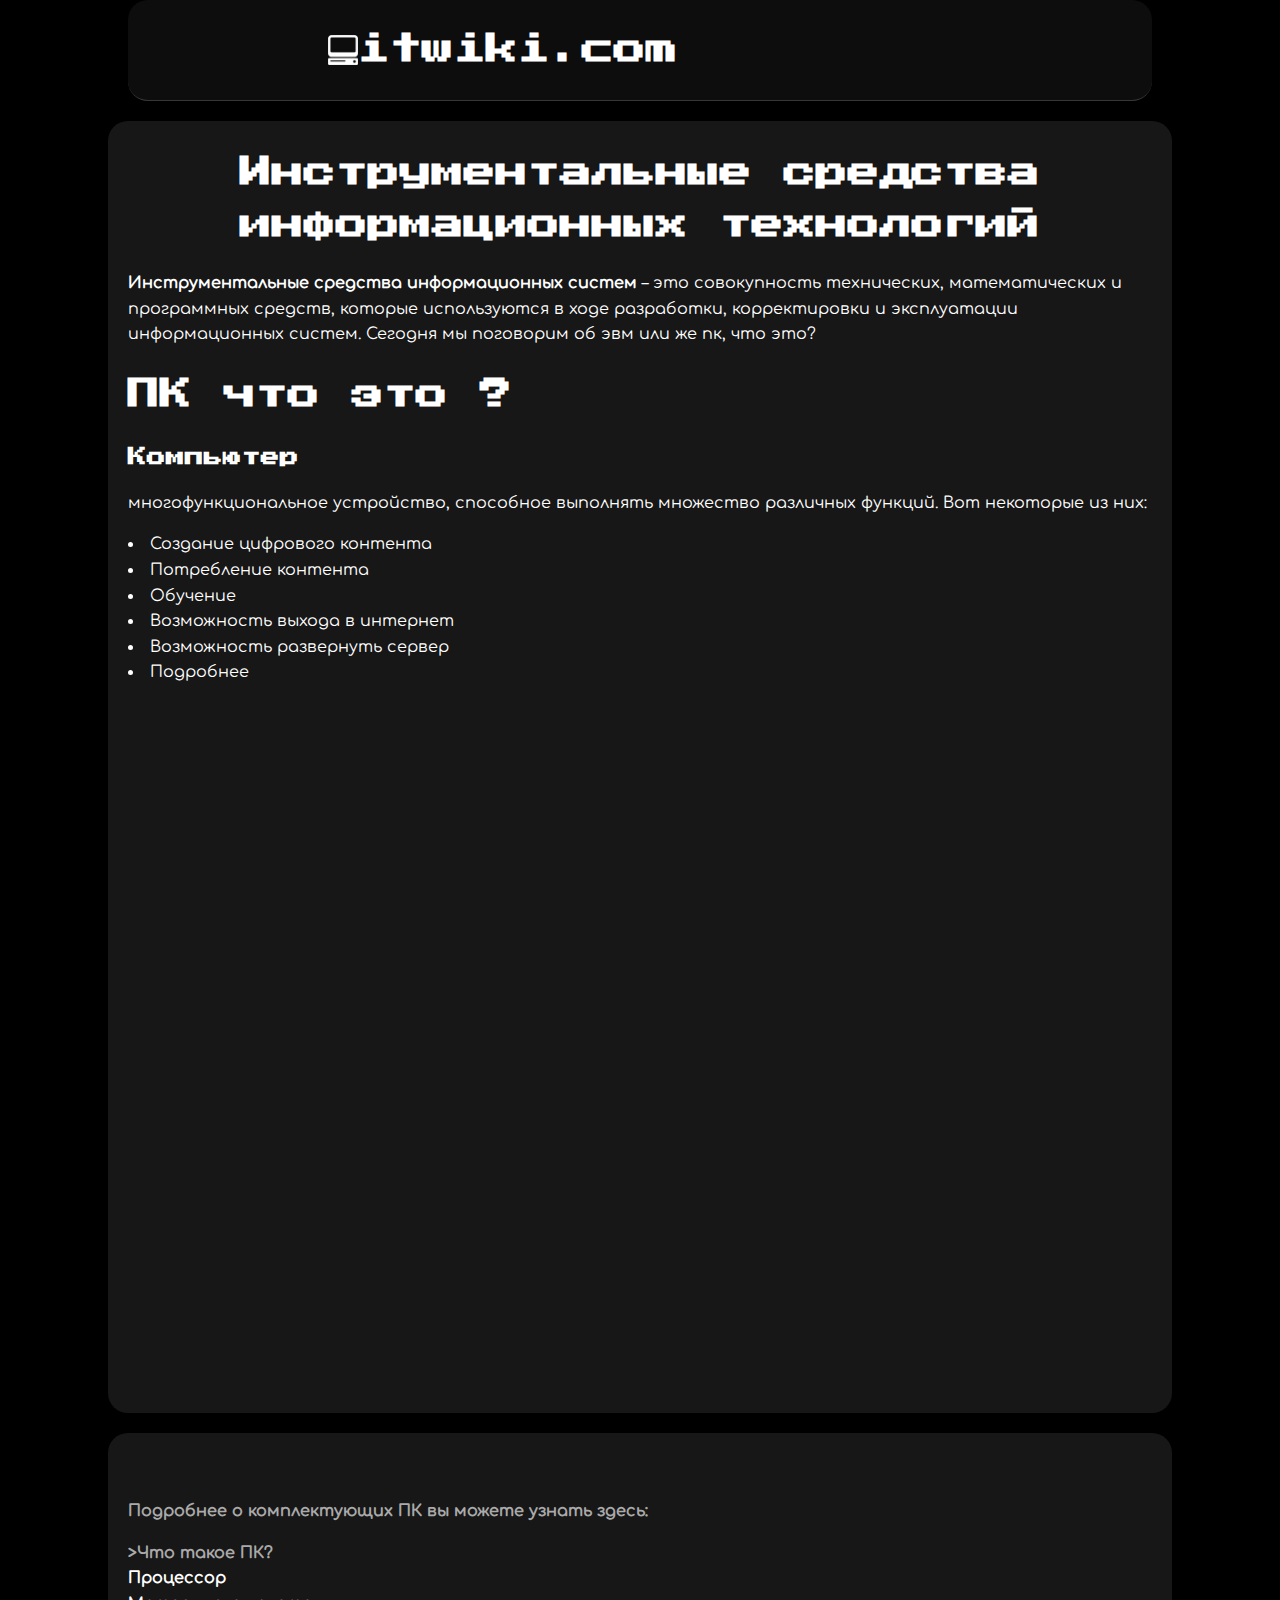
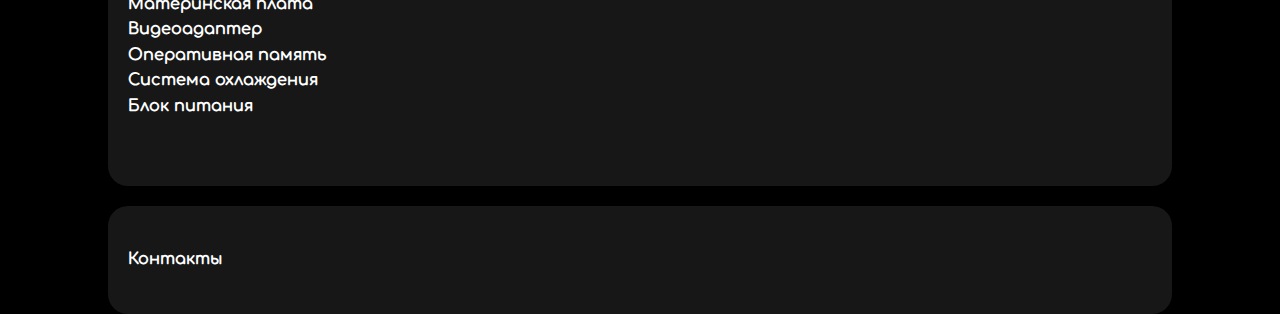
==== index.html @ 966d409d "адаптация под iphone 7/8/se" ====
<html>
<head>
	<title> itwiki.com </title>
	<link rel="stylesheet" href="style.css">
	<link rel="shortcut icon" href="logo.png" type="image/png">
	<meta name="viewport" content="width=device-width, initial-scale=1.0">

</head>

<body>
	<section class="uou">
		<h1><center><img class = "logo" src="img/computer-64.png" alt="лого сайта">itwiki.com</center></h1>
	</section>

			<div class="main2">
				<h1><center>Инструментальные средства<br>информационных технологий</center></h1>

				
				<p><strong>Инструментальные средства информационных систем</strong> – это совокупность технических, математических и программных средств, которые используются в ходе разработки, корректировки и эксплуатации информационных систем.
				Сегодня мы поговорим об эвм или же пк, что это?</p>
				<h1>ПК что это ?</h1>
				<h3>Компьютер</h3>
				<p>многофункциональное устройство, способное выполнять множество различных функций. Вот некоторые из них:</p>
					<li>Создание цифрового контента
					<li>Потребление контента
					<li>Обучение</li>
					<li>Возможность выхода в интернет</li>
					<li>Возможность развернуть сервер</li>
					<li><A href="https://it-uroki.ru/uroki/zachem-vam-nuzhen-kompyuter.html">Подробнее</A></li>

				<p>	
					<center>
						<iframe width="100%" height="75%" src="https://www.youtube.com/embed/CsXQWj5-DF8?si=UBaRxLVvcV7P4Ffa" title="YouTube video player" frameborder="0" allow="accelerometer; autoplay; clipboard-write; encrypted-media; gyroscope; picture-in-picture; web-share" referrerpolicy="strict-origin-when-cross-origin" allowfullscreen></iframe>
					</center>
				</p>

			</div>

	<section>
		<p>
			<strong>Подробнее о комплектующих ПК вы можете узнать здесь:</strong>
			<li><b>>Что такое ПК?</b></li>
			<li><a href="1.html" ><b>Процессор</b></a></li>
			<li><a href="2.html"><b>Материнская плата</b></a></li>
			<li><A href="3.html"><b>Видеоадаптер</b></a></li>
			<li><a href="4.html"><b>Оперативная память</b></a></li>
			<li><a href="5.html"><b>Система охлаждения</b></a></li>
			<li><a href="6.html"><b>Блок питания</b></a></li>
		</p>
	</section>

	<footer class="dd">
		<li><a href="7.html"><h4>Контакты</h4></a></li>
	</footer>
</body>

</html>
---- style.css ----
body {
    font-family: Arial, sans-serif;
    line-height: 1.6;
    margin: 0;
    padding: 0;
    background-color: #000000;
}

nav {
    background: #171717;
    color: #fff;
    padding: 10px;  
    text-align: center;
    margin-bottom: 20px;

}

nav ul {
    list-style-type: none;
    margin: 0;
    padding: 0;
    margin-bottom: 12px;
}

nav ul li {
    display: inline;
    margin-right: 10px;
}

nav ul li a {
    color: #AAAAAA;
    text-decoration: none;
}

nav ul li a:hover {
    text-decoration: underline;
    
}

.main2 {
    padding: 20px;
    padding-left: 20px;
    padding-top: 5px;
    padding-bottom: 20px;
    padding-right: 20px;
    max-width: 80%;
    margin: auto;
    background: #171717;
    margin-top: 12px;
    margin-bottom: 20px;
    border-radius: 20px;
    color: white;
    
}

nav {
    margin-bottom: 20px;
}

ul {
    list-style-type: square;
    margin-left: 20px;
}


#white   {
    color: white;

}

.uou {
padding-left: 200px;
padding-right: 200px;
align-items: center;
box-sizing: border-box;
display: flex;
height: 48;
background-color: #0D0D0D;
color: white;
border-bottom: 1px solid #373737; 
}
 h2 h3 h4 h5 h6 {
    font-family: "Inter";
    color: white;

}
.line {
    border-bottom: 1px solid #373737; /* Параметры линии */
   }
 A {
    text-decoration: none;
    color: white;
 }

 footer {
    list-style-type: none;
    color: #AAAAAA;
    background: #171717;
    padding-bottom: 20px;
    padding-left: 20px;
    padding-right: 20px;
    padding-top: 20px;
    text-align: center;
    display: flex;
    margin-block-start: 1em;
    margin-inline-end: 0px;
    unicode-bidi: isolate;
    max-width: 80%;
    margin: auto;
    border-radius: 20px;

}
   
dd {
    padding-left: 20px;
    width: calc(25% - 32px);
}

section {
    list-style-type: none;
    color: #AAAAAA;
    background: #171717;
    padding-bottom: 50px;
    padding-left: 20px;
    padding-right: 20px;
    padding-top: 50px;
;    margin-block-start: 1em;
    margin-inline-end: 0px;
    unicode-bidi: isolate;
    max-width: 80%;
    margin: auto;
    padding-left: 20px;
    margin-bottom: 20px;
    border-radius: 20px;
}
.logo {
    width: 30px;
    height: 30px;
}
@font-face {
  font-family: "PressStart2P";
  src: url(fonts/Press_Start_2P/PressStart2P-Regular.ttf) format("truetype");
  font-style: normal;
  font-weight: normal;
}
h1{
  font-family: "PressStart2P";
}
h2{
  font-family: "PressStart2P";
}
h3{
  font-family: "PressStart2P";
}
@font-face {
  font-family: "Comfortaa";
  src: url(fonts/Comfortaa/static/Comfortaa-Regular.ttf) format("truetype");
  font-style: normal;
  font-weight: normal;
}
p{
  font-family: "Comfortaa";
}
li{
  font-family: "Comfortaa";
}
@media (max-width: 1200px){
    .main2{
       padding: 20px;
        padding-left: 20px;
        padding-top: 5px;
        padding-bottom: 20px;
        padding-right: 20px;
        max-width: 80%;
    }
}

@media (max-width: 992px){
    .main2{
        padding: 60px;
        max-width: 100%; 
    }
}
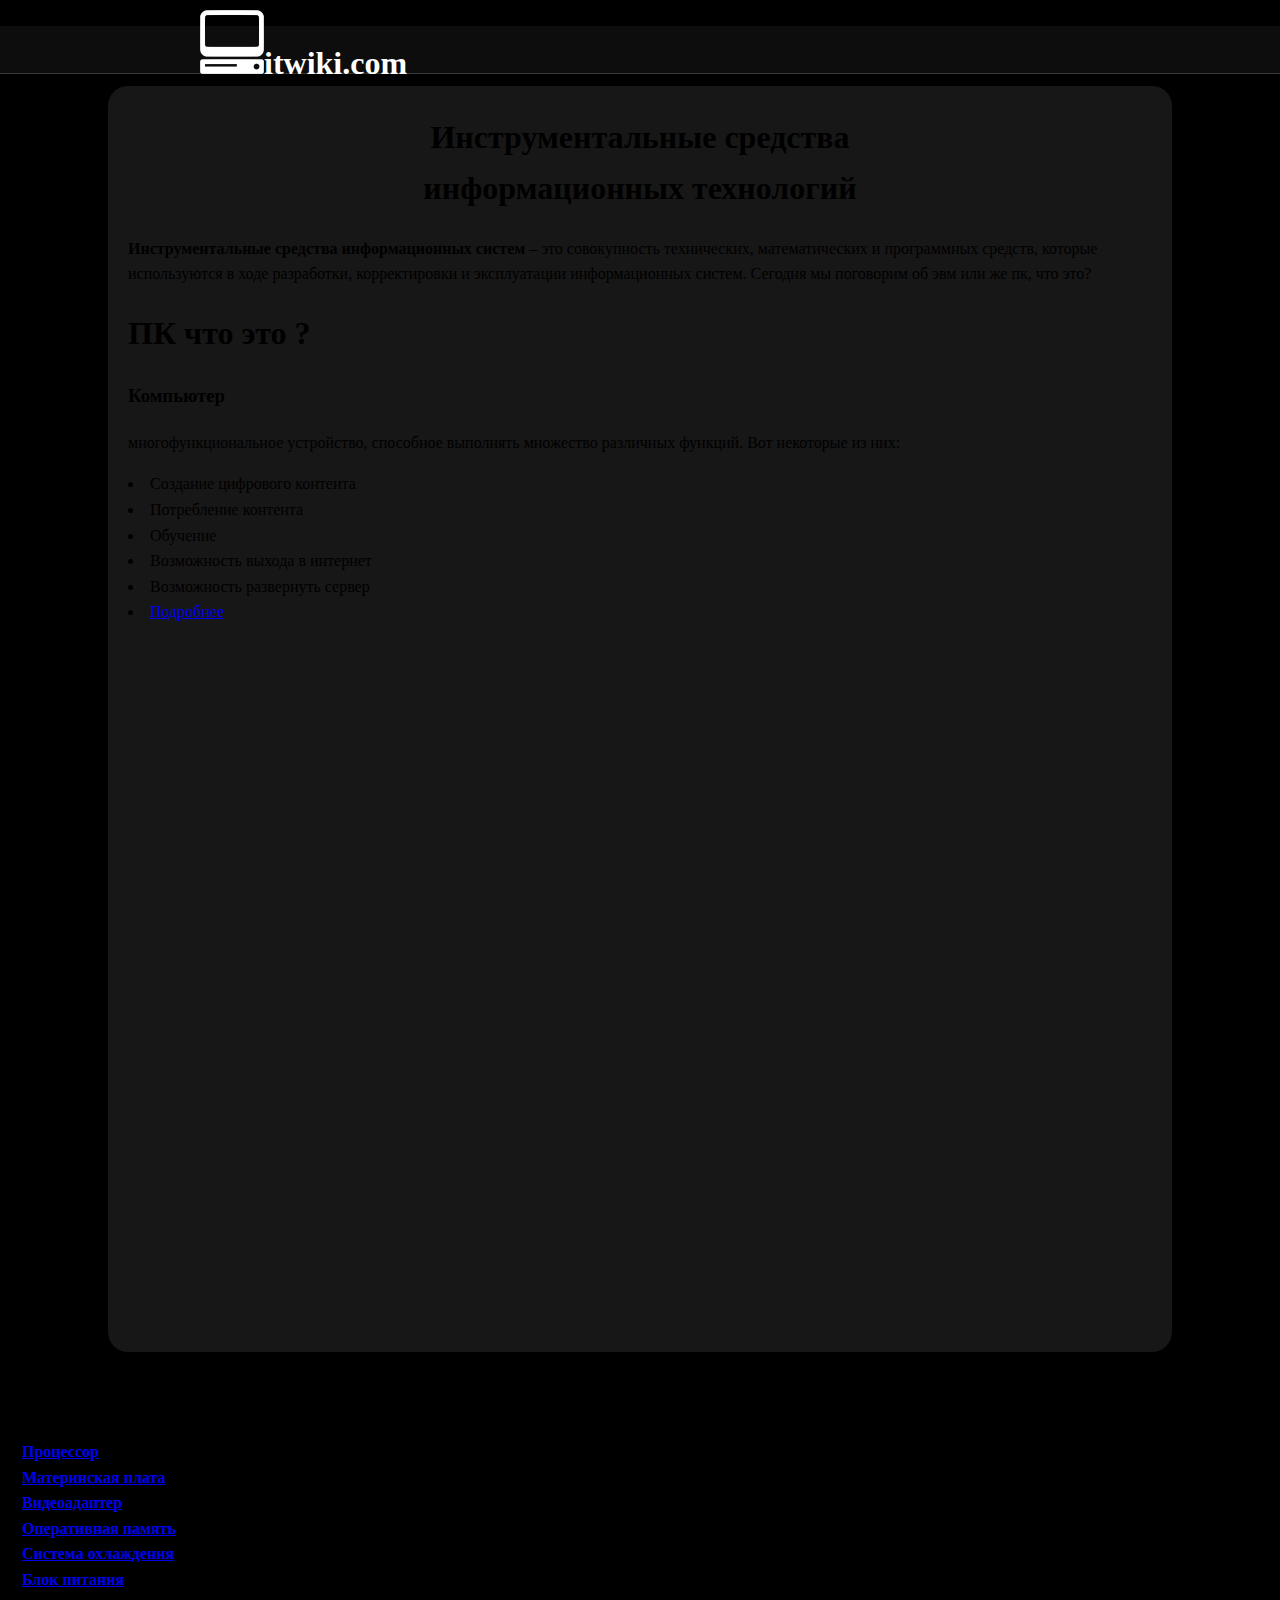
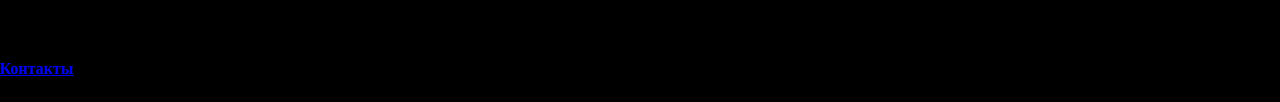
==== commit 1834c660: "Merge branch 'main' of https://github.com/Tennoa/Itwiki.comm" ====
--- a/index.html
+++ b/index.html
@@ -3,8 +3,10 @@
 	<title> itwiki.com </title>
 	<link rel="stylesheet" href="style.css">
 	<link rel="shortcut icon" href="logo.png" type="image/png">
-	<meta name="viewport" content="width=device-width, initial-scale=1.0">
+<<<<<<< HEAD
 
+=======
+>>>>>>> 5b8946da339cbfb3bf8da287db0793c77525021d
 </head>
 
 <body>
@@ -12,7 +14,8 @@
 		<h1><center><img class = "logo" src="img/computer-64.png" alt="лого сайта">itwiki.com</center></h1>
 	</section>
 
-			<div class="main2">
+	<main>
+			<div id="white">
 				<h1><center>Инструментальные средства<br>информационных технологий</center></h1>
 
 				
@@ -28,6 +31,7 @@
 					<li>Возможность развернуть сервер</li>
 					<li><A href="https://it-uroki.ru/uroki/zachem-vam-nuzhen-kompyuter.html">Подробнее</A></li>
 
+
 				<p>	
 					<center>
 						<iframe width="100%" height="75%" src="https://www.youtube.com/embed/CsXQWj5-DF8?si=UBaRxLVvcV7P4Ffa" title="YouTube video player" frameborder="0" allow="accelerometer; autoplay; clipboard-write; encrypted-media; gyroscope; picture-in-picture; web-share" referrerpolicy="strict-origin-when-cross-origin" allowfullscreen></iframe>
@@ -35,6 +39,8 @@
 				</p>
 
 			</div>
+
+	</main>
 
 	<section>
 		<p>
@@ -54,4 +60,4 @@
 	</footer>
 </body>
 
-</html>
+</html>--- a/style.css
+++ b/style.css
@@ -1,71 +1,80 @@
 body {
-    font-family: Arial, sans-serif;
+<<<<<<< HEAD
+  font-family: Arial, sans-serif;
+  line-height: 1.6;
+  margin: 0;
+  padding: 0;
+  background-color: #000000;
+=======
     line-height: 1.6;
     margin: 0;
     padding: 0;
     background-color: #000000;
+>>>>>>> 5b8946da339cbfb3bf8da287db0793c77525021d
 }
 
 nav {
-    background: #171717;
-    color: #fff;
-    padding: 10px;  
-    text-align: center;
-    margin-bottom: 20px;
+  background: #171717;
+  color: #fff;
+  padding: 10px;  
+  text-align: center;
+  margin-bottom: 20px;
 
 }
 
 nav ul {
-    list-style-type: none;
-    margin: 0;
-    padding: 0;
-    margin-bottom: 12px;
+  list-style-type: none;
+  margin: 0;
+  padding: 0;
+  margin-bottom: 12px;
 }
 
 nav ul li {
-    display: inline;
-    margin-right: 10px;
+  display: inline;
+  margin-right: 10px;
 }
 
 nav ul li a {
-    color: #AAAAAA;
-    text-decoration: none;
+  color: #AAAAAA;
+  text-decoration: none;
 }
 
 nav ul li a:hover {
-    text-decoration: underline;
-    
+  text-decoration: underline;
+  
 }
 
-.main2 {
-    padding: 20px;
-    padding-left: 20px;
-    padding-top: 5px;
-    padding-bottom: 20px;
-    padding-right: 20px;
-    max-width: 80%;
-    margin: auto;
-    background: #171717;
-    margin-top: 12px;
-    margin-bottom: 20px;
-    border-radius: 20px;
-    color: white;
-    
+main {
+  padding: 20px;
+  padding-left: 20px;
+  padding-top: 5px;
+  padding-bottom: 20px;
+  padding-right: 20px;
+  max-width: 80%;
+  margin: auto;
+  background: #171717;
+  margin-top: 12px;
+  margin-bottom: 20px;
+  border-radius: 20px;
 }
 
 nav {
-    margin-bottom: 20px;
+  margin-bottom: 20px;
 }
 
 ul {
-    list-style-type: square;
-    margin-left: 20px;
+  list-style-type: square;
+  margin-left: 20px;
 }
 
 
 #white   {
+<<<<<<< HEAD
+  color: white;
+
+=======
     color: white;
-
+>>>>>>> 5b8946da339cbfb3bf8da287db0793c77525021d
 }
 
 .uou {
@@ -79,106 +88,95 @@
 color: white;
 border-bottom: 1px solid #373737; 
 }
- h2 h3 h4 h5 h6 {
-    font-family: "Inter";
-    color: white;
+<<<<<<< HEAD
+h2 h3 h4 h5 h6 {
+  font-family: "Inter";
+  color: white;
+=======
+>>>>>>> 5b8946da339cbfb3bf8da287db0793c77525021d
+
+.line {
+  border-bottom: 1px solid #373737; /* Параметры линии */
+ }
+A {
+  text-decoration: none;
+  color: white;
+}
+
+footer {
+  list-style-type: none;
+  color: #AAAAAA;
+  background: #171717;
+  padding-bottom: 20px;
+  padding-left: 20px;
+  padding-right: 20px;
+  padding-top: 20px;
+  text-align: center;
+  display: flex;
+  margin-block-start: 1em;
+  margin-inline-end: 0px;
+  unicode-bidi: isolate;
+  max-width: 80%;
+  margin: auto;
+  border-radius: 20px;
 
 }
-.line {
-    border-bottom: 1px solid #373737; /* Параметры линии */
-   }
- A {
-    text-decoration: none;
-    color: white;
- }
-
- footer {
-    list-style-type: none;
-    color: #AAAAAA;
-    background: #171717;
-    padding-bottom: 20px;
-    padding-left: 20px;
-    padding-right: 20px;
-    padding-top: 20px;
-    text-align: center;
-    display: flex;
-    margin-block-start: 1em;
-    margin-inline-end: 0px;
-    unicode-bidi: isolate;
-    max-width: 80%;
-    margin: auto;
-    border-radius: 20px;
-
-}
-   
+ 
 dd {
-    padding-left: 20px;
-    width: calc(25% - 32px);
+  padding-left: 20px;
+  width: calc(25% - 32px);
 }
 
 section {
-    list-style-type: none;
-    color: #AAAAAA;
-    background: #171717;
-    padding-bottom: 50px;
-    padding-left: 20px;
-    padding-right: 20px;
-    padding-top: 50px;
+  list-style-type: none;
+  color: #AAAAAA;
+  background: #171717;
+  padding-bottom: 50px;
+  padding-left: 20px;
+  padding-right: 20px;
+  padding-top: 50px;
 ;    margin-block-start: 1em;
-    margin-inline-end: 0px;
-    unicode-bidi: isolate;
-    max-width: 80%;
-    margin: auto;
-    padding-left: 20px;
-    margin-bottom: 20px;
-    border-radius: 20px;
+  margin-inline-end: 0px;
+  unicode-bidi: isolate;
+  max-width: 80%;
+  margin: auto;
+  padding-left: 20px;
+  margin-bottom: 20px;
+  border-radius: 20px;
 }
 .logo {
-    width: 30px;
-    height: 30px;
+  width: 30px;
+  height: 30px;
 }
 @font-face {
-  font-family: "PressStart2P";
-  src: url(fonts/Press_Start_2P/PressStart2P-Regular.ttf) format("truetype");
-  font-style: normal;
-  font-weight: normal;
+font-family: "PressStart2P";
+src: url(fonts/Press_Start_2P/PressStart2P-Regular.ttf) format("truetype");
+font-style: normal;
+font-weight: normal;
 }
 h1{
-  font-family: "PressStart2P";
+font-family: "PressStart2P";
 }
 h2{
-  font-family: "PressStart2P";
+font-family: "PressStart2P";
 }
 h3{
-  font-family: "PressStart2P";
+font-family: "PressStart2P";
 }
 @font-face {
-  font-family: "Comfortaa";
-  src: url(fonts/Comfortaa/static/Comfortaa-Regular.ttf) format("truetype");
-  font-style: normal;
-  font-weight: normal;
+font-family: "Comfortaa";
+src: url(fonts/Comfortaa/static/Comfortaa-Regular.ttf) format("truetype");
+font-style: normal;
+font-weight: normal;
 }
 p{
+font-family: "Comfortaa";
+}
+li{
+<<<<<<< HEAD
+font-family: "Comfortaa";
+}
+=======
   font-family: "Comfortaa";
 }
-li{
-  font-family: "Comfortaa";
-}
-@media (max-width: 1200px){
-    .main2{
-       padding: 20px;
-        padding-left: 20px;
-        padding-top: 5px;
-        padding-bottom: 20px;
-        padding-right: 20px;
-        max-width: 80%;
-    }
-}
-
-@media (max-width: 992px){
-    .main2{
-        padding: 60px;
-        max-width: 100%; 
-    }
-}
-
+>>>>>>> 5b8946da339cbfb3bf8da287db0793c77525021d
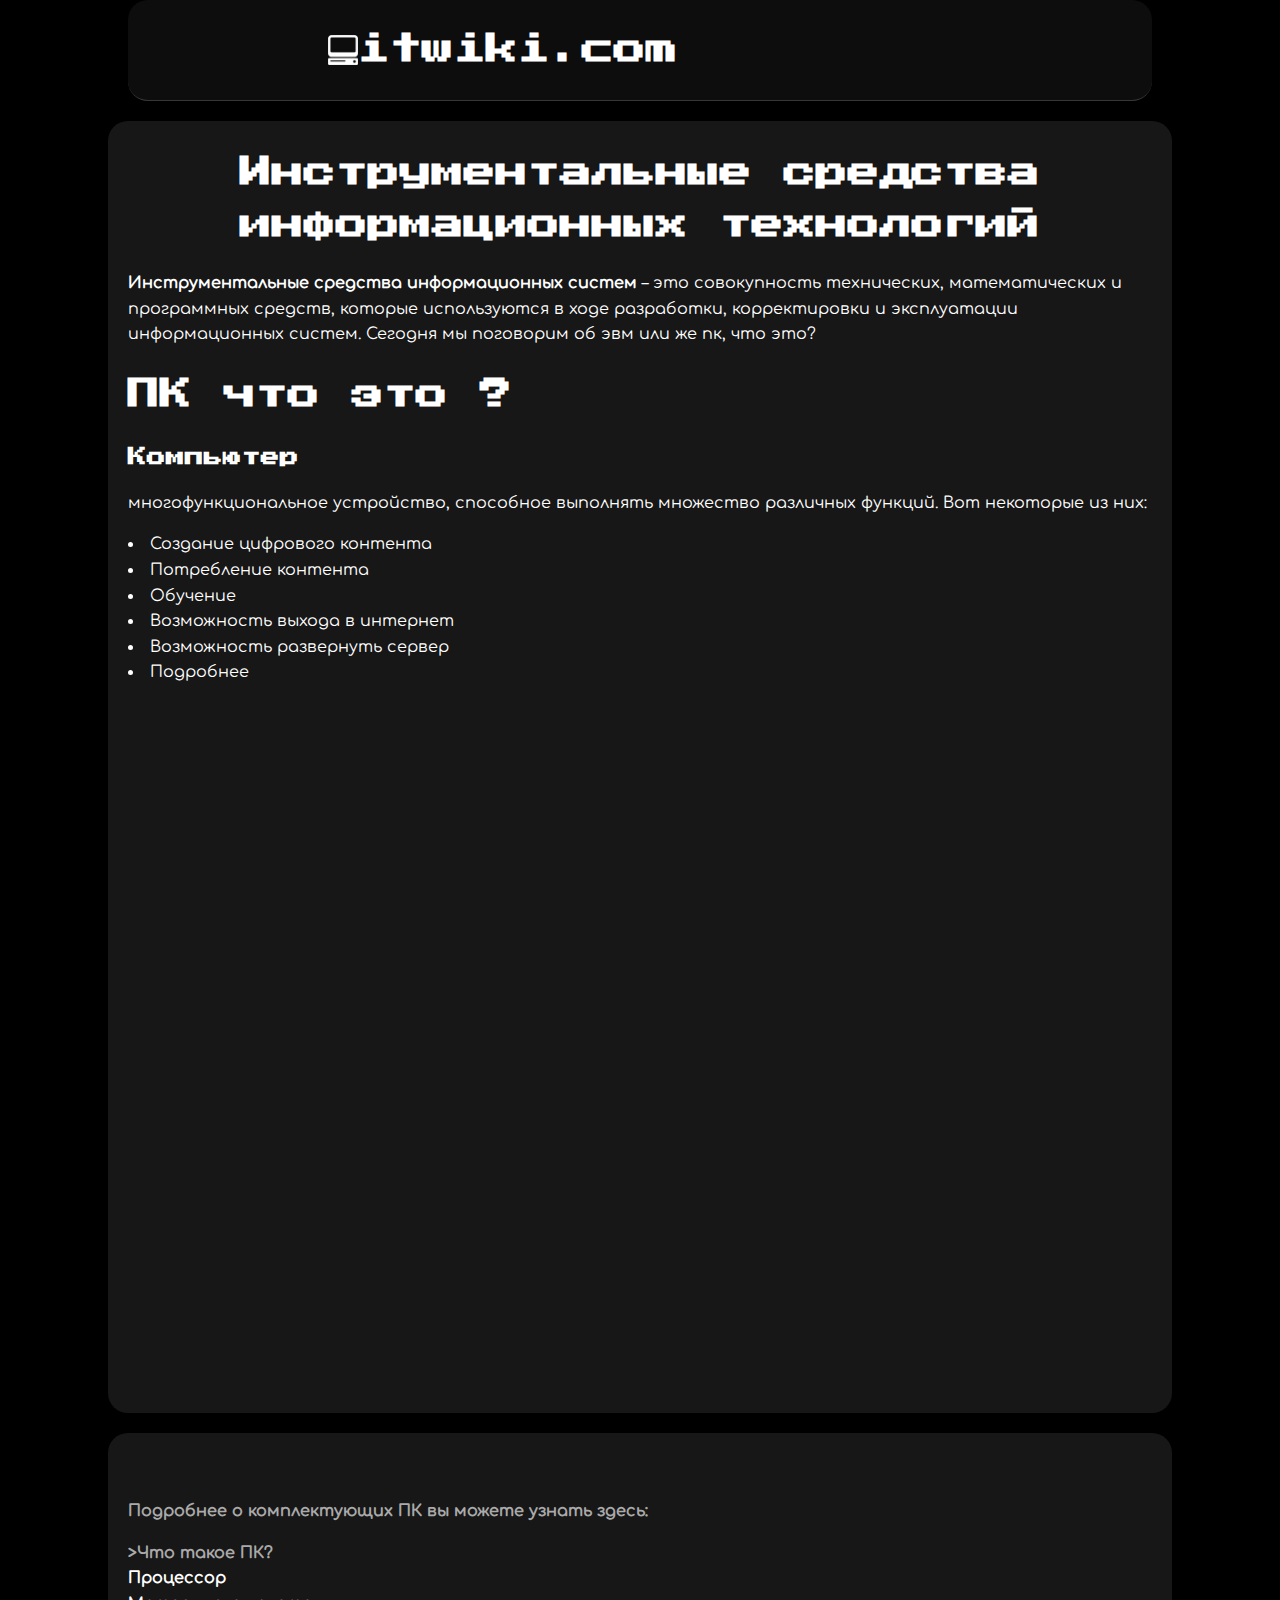
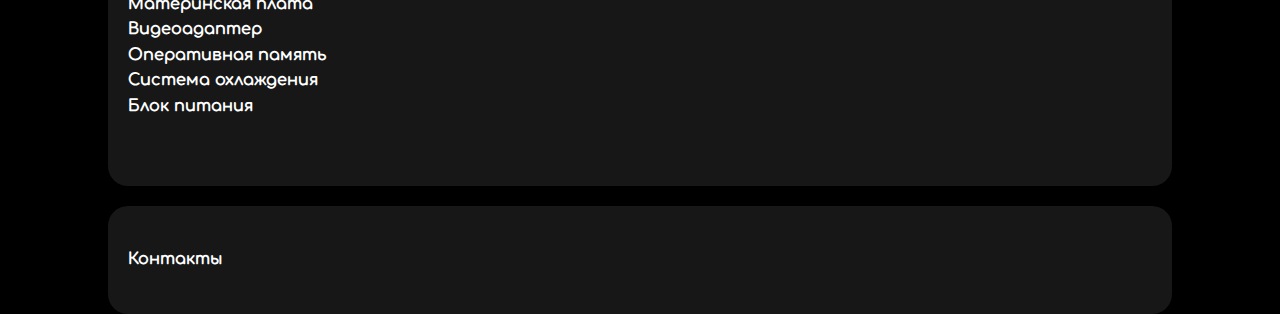
==== commit f78718cc: "возврат 2" ====
--- a/index.html
+++ b/index.html
@@ -3,10 +3,6 @@
 	<title> itwiki.com </title>
 	<link rel="stylesheet" href="style.css">
 	<link rel="shortcut icon" href="logo.png" type="image/png">
-<<<<<<< HEAD
-
-=======
->>>>>>> 5b8946da339cbfb3bf8da287db0793c77525021d
 </head>
 
 <body>
--- a/style.css
+++ b/style.css
@@ -1,16 +1,8 @@
 body {
-<<<<<<< HEAD
-  font-family: Arial, sans-serif;
-  line-height: 1.6;
-  margin: 0;
-  padding: 0;
-  background-color: #000000;
-=======
     line-height: 1.6;
     margin: 0;
     padding: 0;
     background-color: #000000;
->>>>>>> 5b8946da339cbfb3bf8da287db0793c77525021d
 }
 
 nav {
@@ -69,12 +61,7 @@
 
 
 #white   {
-<<<<<<< HEAD
-  color: white;
-
-=======
     color: white;
->>>>>>> 5b8946da339cbfb3bf8da287db0793c77525021d
 }
 
 .uou {
@@ -88,12 +75,6 @@
 color: white;
 border-bottom: 1px solid #373737; 
 }
-<<<<<<< HEAD
-h2 h3 h4 h5 h6 {
-  font-family: "Inter";
-  color: white;
-=======
->>>>>>> 5b8946da339cbfb3bf8da287db0793c77525021d
 
 .line {
   border-bottom: 1px solid #373737; /* Параметры линии */
@@ -173,10 +154,5 @@
 font-family: "Comfortaa";
 }
 li{
-<<<<<<< HEAD
-font-family: "Comfortaa";
-}
-=======
   font-family: "Comfortaa";
 }
->>>>>>> 5b8946da339cbfb3bf8da287db0793c77525021d
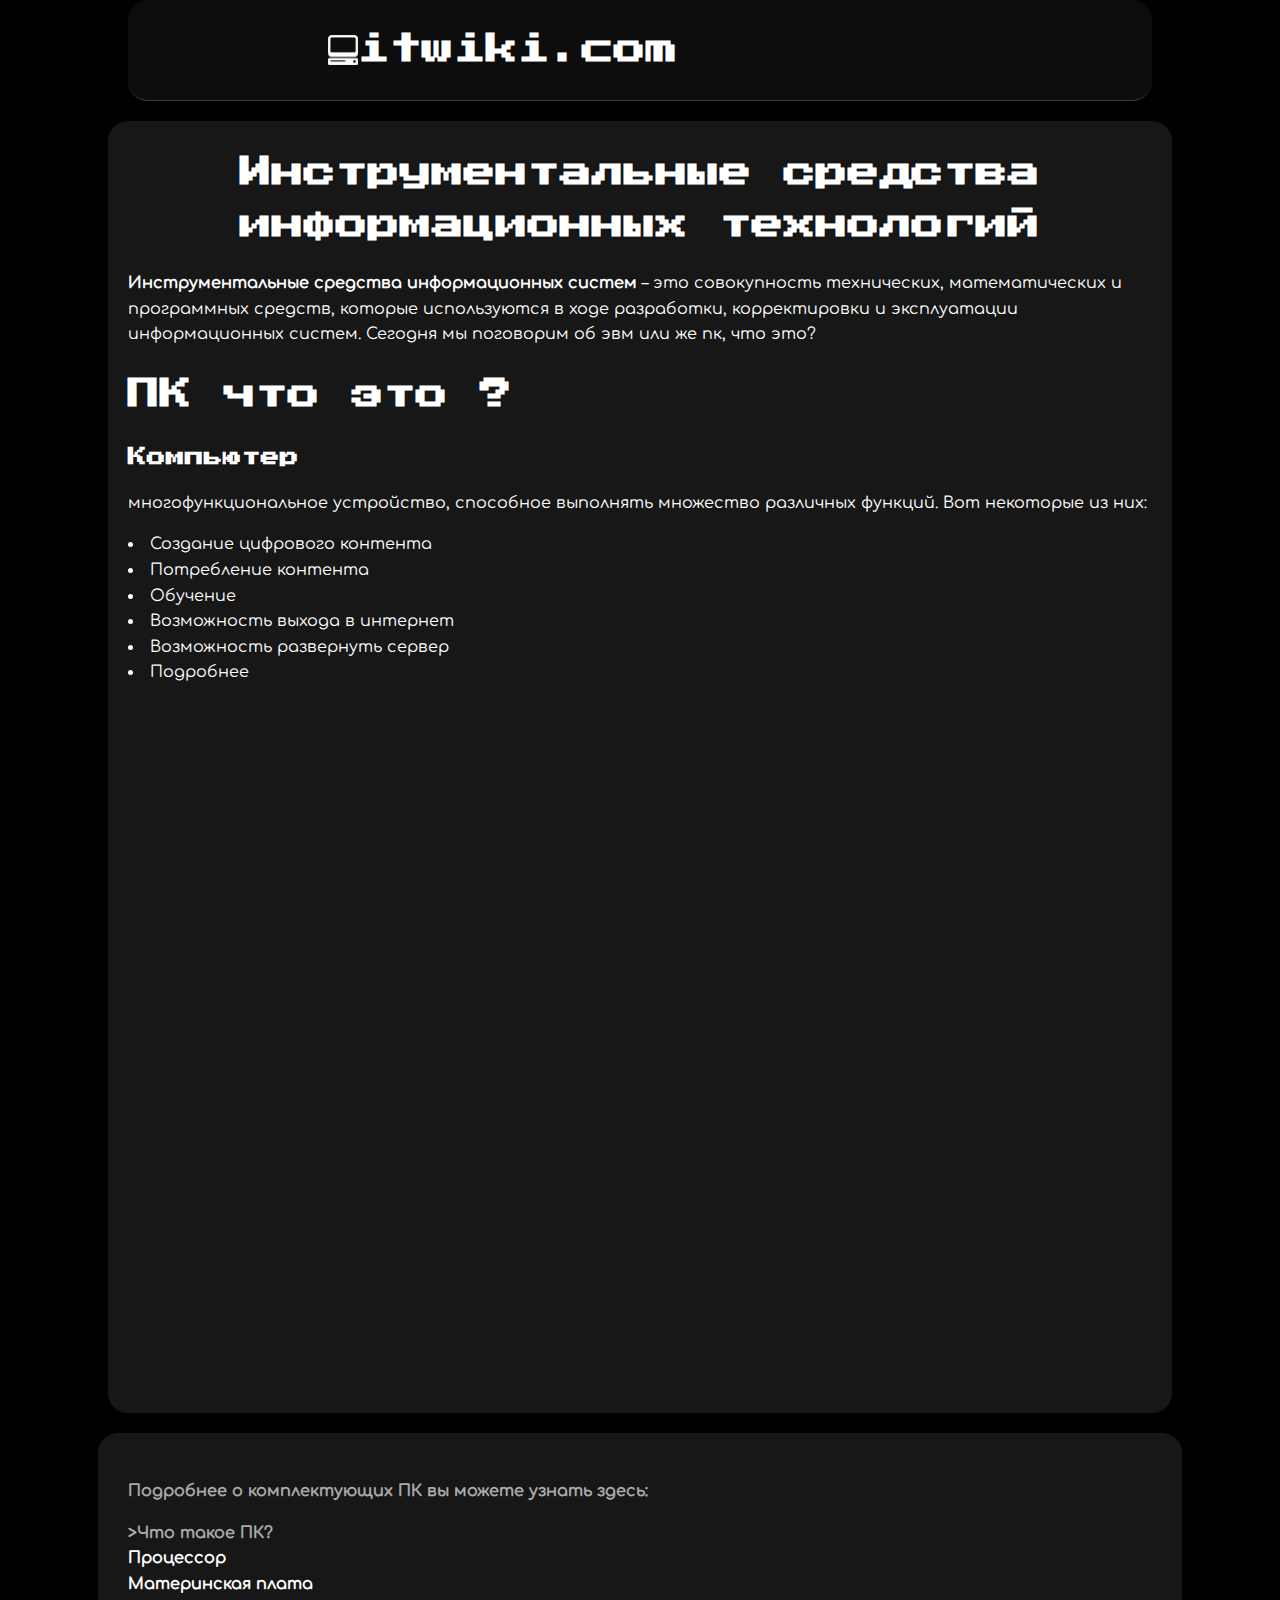
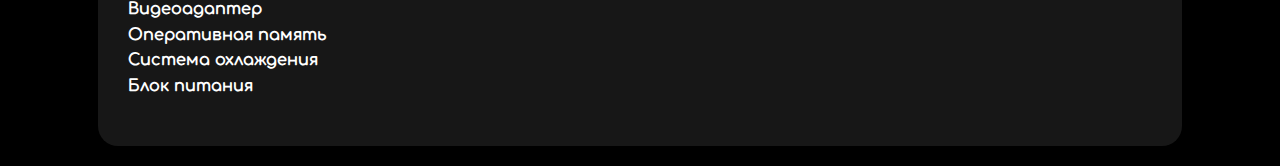
==== commit 004765d5: "адаптация под телефоны и планшеты" ====
--- a/index.html
+++ b/index.html
@@ -3,6 +3,7 @@
 	<title> itwiki.com </title>
 	<link rel="stylesheet" href="style.css">
 	<link rel="shortcut icon" href="logo.png" type="image/png">
+	<meta name="viewport" content="width=device-width, initial-scale=1.0">
 </head>
 
 <body>
@@ -38,7 +39,7 @@
 
 	</main>
 
-	<section>
+	<section class="op">
 		<p>
 			<strong>Подробнее о комплектующих ПК вы можете узнать здесь:</strong>
 			<li><b>>Что такое ПК?</b></li>
@@ -51,9 +52,7 @@
 		</p>
 	</section>
 
-	<footer class="dd">
-		<li><a href="7.html"><h4>Контакты</h4></a></li>
-	</footer>
+
 </body>
 
 </html>--- a/style.css
+++ b/style.css
@@ -36,19 +36,7 @@
   
 }
 
-main {
-  padding: 20px;
-  padding-left: 20px;
-  padding-top: 5px;
-  padding-bottom: 20px;
-  padding-right: 20px;
-  max-width: 80%;
-  margin: auto;
-  background: #171717;
-  margin-top: 12px;
-  margin-bottom: 20px;
-  border-radius: 20px;
-}
+
 
 nav {
   margin-bottom: 20px;
@@ -82,30 +70,6 @@
 A {
   text-decoration: none;
   color: white;
-}
-
-footer {
-  list-style-type: none;
-  color: #AAAAAA;
-  background: #171717;
-  padding-bottom: 20px;
-  padding-left: 20px;
-  padding-right: 20px;
-  padding-top: 20px;
-  text-align: center;
-  display: flex;
-  margin-block-start: 1em;
-  margin-inline-end: 0px;
-  unicode-bidi: isolate;
-  max-width: 80%;
-  margin: auto;
-  border-radius: 20px;
-
-}
- 
-dd {
-  padding-left: 20px;
-  width: calc(25% - 32px);
 }
 
 section {
@@ -150,9 +114,78 @@
 font-style: normal;
 font-weight: normal;
 }
+
 p{
 font-family: "Comfortaa";
 }
 li{
   font-family: "Comfortaa";
 }
+
+main {
+
+  padding-left: 20px;
+  padding-top: 5px;
+  padding-bottom: 20px;
+  padding-right: 20px;
+  max-width: 80%;
+  margin: auto;
+  background: #171717;
+  margin-top: 12px;
+  margin-bottom: 20px;
+  border-radius: 20px;
+}
+
+@media (min-width: 0px) {
+  @media (max-width: 992px) {
+    main{
+    background: #302f2f;
+    border-radius: 0px;
+    margin-top: 0px;
+    margin-bottom: 0px;
+    max-width: 100%;
+    }
+    section{
+      max-width: 100%;
+      margin-bottom: 0px;
+      border-radius: 0px;
+    }
+    .uou{
+      padding-left: 83px;
+      padding-top: 50px;
+      padding-bottom: 50px;
+      padding-right: 50px;
+      background-color: #1B1B1B;
+      font-size: 14px;
+    }
+      h1{
+      font-family: "PressStart2P";
+      font-size: 20px;
+      }
+      h2{
+      font-family: "PressStart2P";
+      font-size: 15px;
+      }
+      h3{
+      font-family: "PressStart2P";
+      font-size: 15px;}
+      h4{
+        font-family: "PressStart2P";
+        font-size: 15px;}
+      p{
+        font-family: "Comfortaa";
+        font-size: 15px;
+        }
+      li{
+          font-family: "Comfortaa";
+          font-size: 15px;
+        }
+      }
+    }
+    
+  
+
+  .op{
+    padding: 30px;
+    }
+    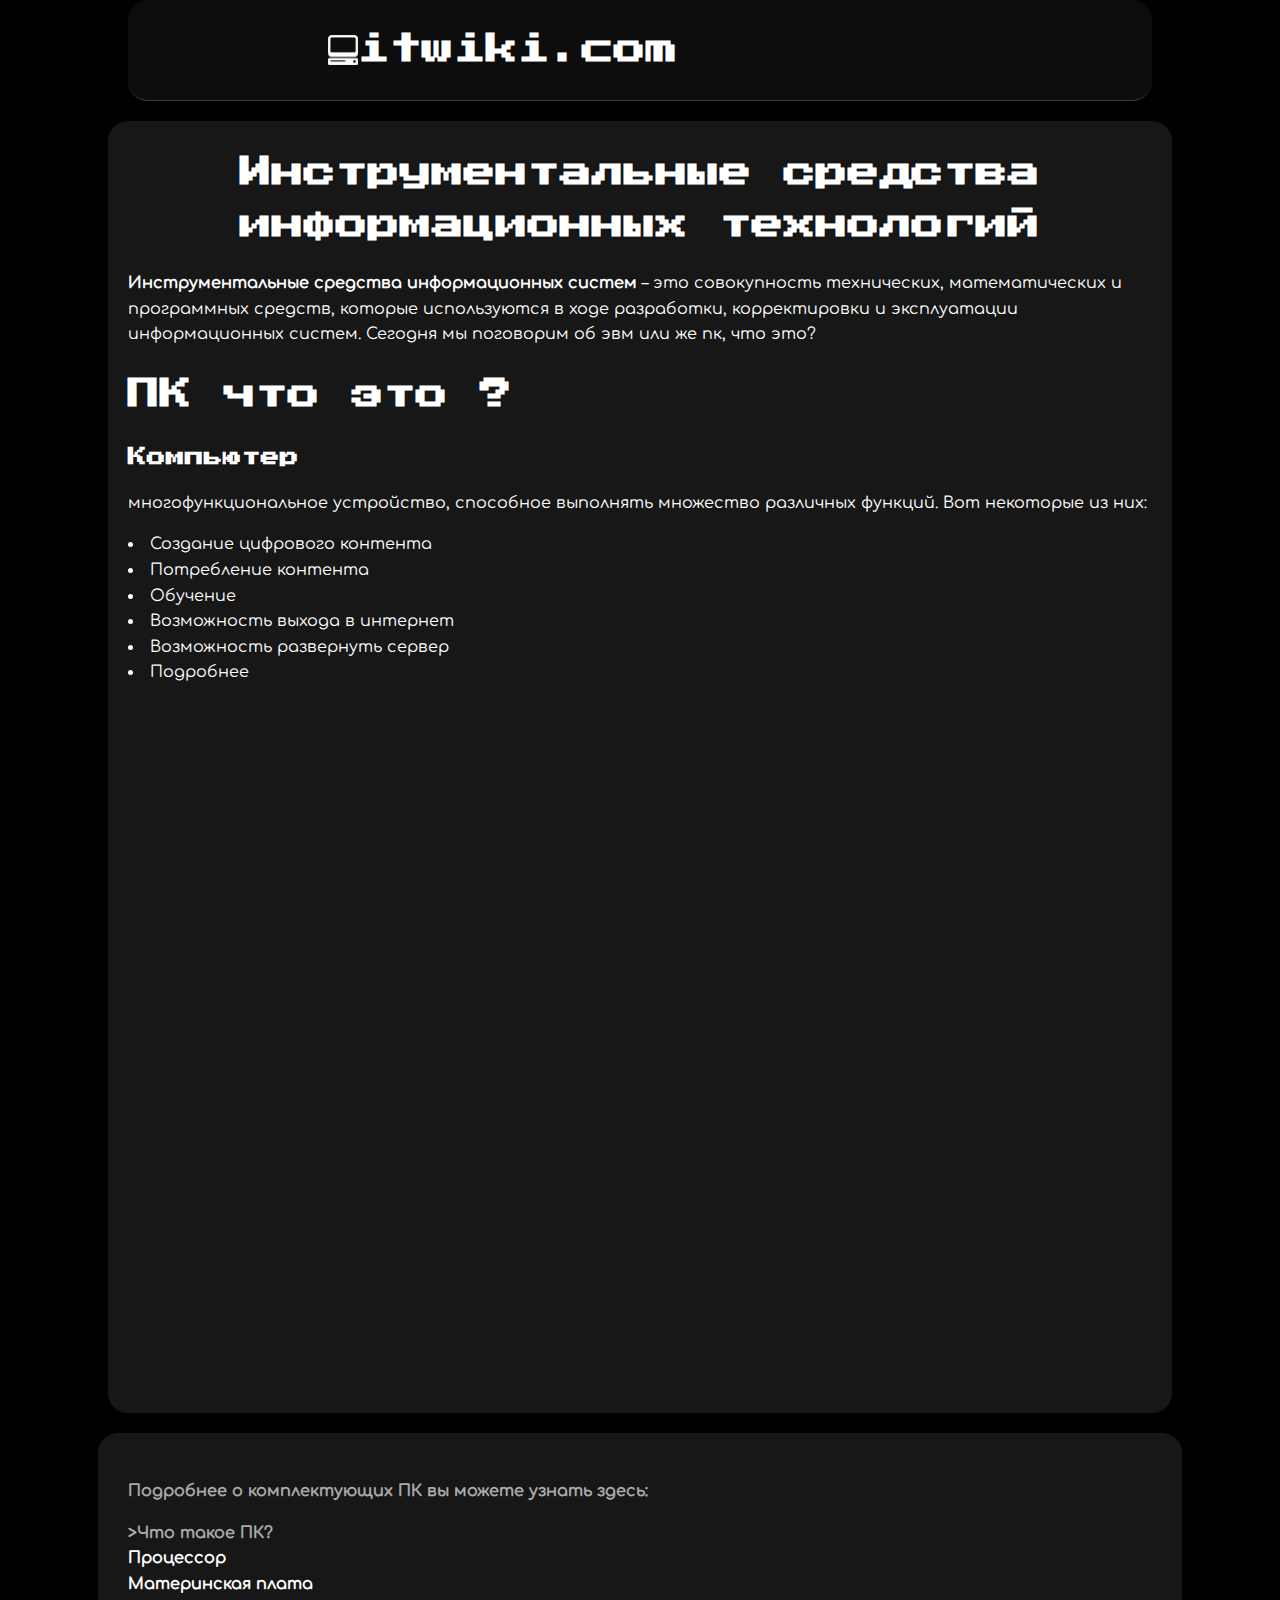
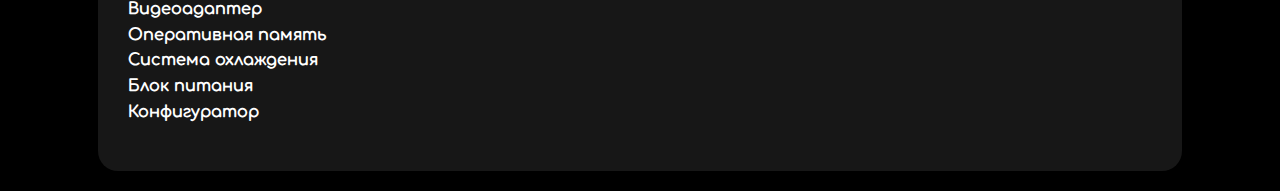
==== commit d61d57c4: "добавление конфигуратора" ====
--- a/index.html
+++ b/index.html
@@ -1,58 +1,55 @@
 <html>
-<head>
-	<title> itwiki.com </title>
-	<link rel="stylesheet" href="style.css">
-	<link rel="shortcut icon" href="logo.png" type="image/png">
-	<meta name="viewport" content="width=device-width, initial-scale=1.0">
-</head>
+	<head>
+		<title> itwiki.com </title>
+		<link rel="stylesheet" href="style.css">
+		<link rel="shortcut icon" href="logo.png" type="image/png">
+		<meta name="viewport" content="width=device-width, initial-scale=1.0">
+		<script src="/script.js"></script>
+	</head>
 
-<body>
-	<section class="uou">
-		<h1><center><img class = "logo" src="img/computer-64.png" alt="лого сайта">itwiki.com</center></h1>
-	</section>
+	<body>
+		<section class="uou">
+			<h1><center><img class = "logo" src="img/computer-64.png" alt="лого сайта">itwiki.com</center></h1>
+		</section>
+		<main>
+				<div id="white">
+					<h1><center>Инструментальные средства<br>информационных технологий</center></h1>
 
-	<main>
-			<div id="white">
-				<h1><center>Инструментальные средства<br>информационных технологий</center></h1>
-
-				
-				<p><strong>Инструментальные средства информационных систем</strong> – это совокупность технических, математических и программных средств, которые используются в ходе разработки, корректировки и эксплуатации информационных систем.
-				Сегодня мы поговорим об эвм или же пк, что это?</p>
-				<h1>ПК что это ?</h1>
-				<h3>Компьютер</h3>
-				<p>многофункциональное устройство, способное выполнять множество различных функций. Вот некоторые из них:</p>
-					<li>Создание цифрового контента
-					<li>Потребление контента
-					<li>Обучение</li>
-					<li>Возможность выхода в интернет</li>
-					<li>Возможность развернуть сервер</li>
-					<li><A href="https://it-uroki.ru/uroki/zachem-vam-nuzhen-kompyuter.html">Подробнее</A></li>
+					
+					<p><strong>Инструментальные средства информационных систем</strong> – это совокупность технических, математических и программных средств, которые используются в ходе разработки, корректировки и эксплуатации информационных систем.
+					Сегодня мы поговорим об эвм или же пк, что это?</p>
+					<h1>ПК что это ?</h1>
+					<h3>Компьютер</h3>
+					<p>многофункциональное устройство, способное выполнять множество различных функций. Вот некоторые из них:</p>
+						<li>Создание цифрового контента
+						<li>Потребление контента
+						<li>Обучение</li>
+						<li>Возможность выхода в интернет</li>
+						<li>Возможность развернуть сервер</li>
+						<li><A href="https://it-uroki.ru/uroki/zachem-vam-nuzhen-kompyuter.html">Подробнее</A></li>
 
 
-				<p>	
-					<center>
-						<iframe width="100%" height="75%" src="https://www.youtube.com/embed/CsXQWj5-DF8?si=UBaRxLVvcV7P4Ffa" title="YouTube video player" frameborder="0" allow="accelerometer; autoplay; clipboard-write; encrypted-media; gyroscope; picture-in-picture; web-share" referrerpolicy="strict-origin-when-cross-origin" allowfullscreen></iframe>
-					</center>
-				</p>
+					<p>	
+						<center>
+							<iframe width="100%" height="75%" src="https://rutube.ru/play/embed/1de8be1eddede65106205a06e18b8816/" frameBorder="0" allow="clipboard-write; autoplay" webkitAllowFullScreen mozallowfullscreen allowFullScreen></iframe>	
+						</center>
+					</p>
+				</div>
 
-			</div>
+		</main>
 
-	</main>
-
-	<section class="op">
-		<p>
-			<strong>Подробнее о комплектующих ПК вы можете узнать здесь:</strong>
-			<li><b>>Что такое ПК?</b></li>
-			<li><a href="1.html" ><b>Процессор</b></a></li>
-			<li><a href="2.html"><b>Материнская плата</b></a></li>
-			<li><A href="3.html"><b>Видеоадаптер</b></a></li>
-			<li><a href="4.html"><b>Оперативная память</b></a></li>
-			<li><a href="5.html"><b>Система охлаждения</b></a></li>
-			<li><a href="6.html"><b>Блок питания</b></a></li>
-		</p>
-	</section>
-
-
-</body>
-
+		<section class="op">
+			<p>
+				<strong>Подробнее о комплектующих ПК вы можете узнать здесь:</strong>
+				<li><b>>Что такое ПК?</b></li>
+				<li><a href="1.html" ><b>Процессор</b></a></li>
+				<li><a href="2.html"><b>Материнская плата</b></a></li>
+				<li><A href="3.html"><b>Видеоадаптер</b></a></li>
+				<li><a href="4.html"><b>Оперативная память</b></a></li>
+				<li><a href="5.html"><b>Система охлаждения</b></a></li>
+				<li><a href="6.html"><b>Блок питания</b></a></li>
+				<li><a href="https://hyperpc.ru/configurator?ysclid=m1rsc39krv340423636"><b>Конфигуратор</b></a></li>
+			</p>
+		</section>
+	</body>
 </html>